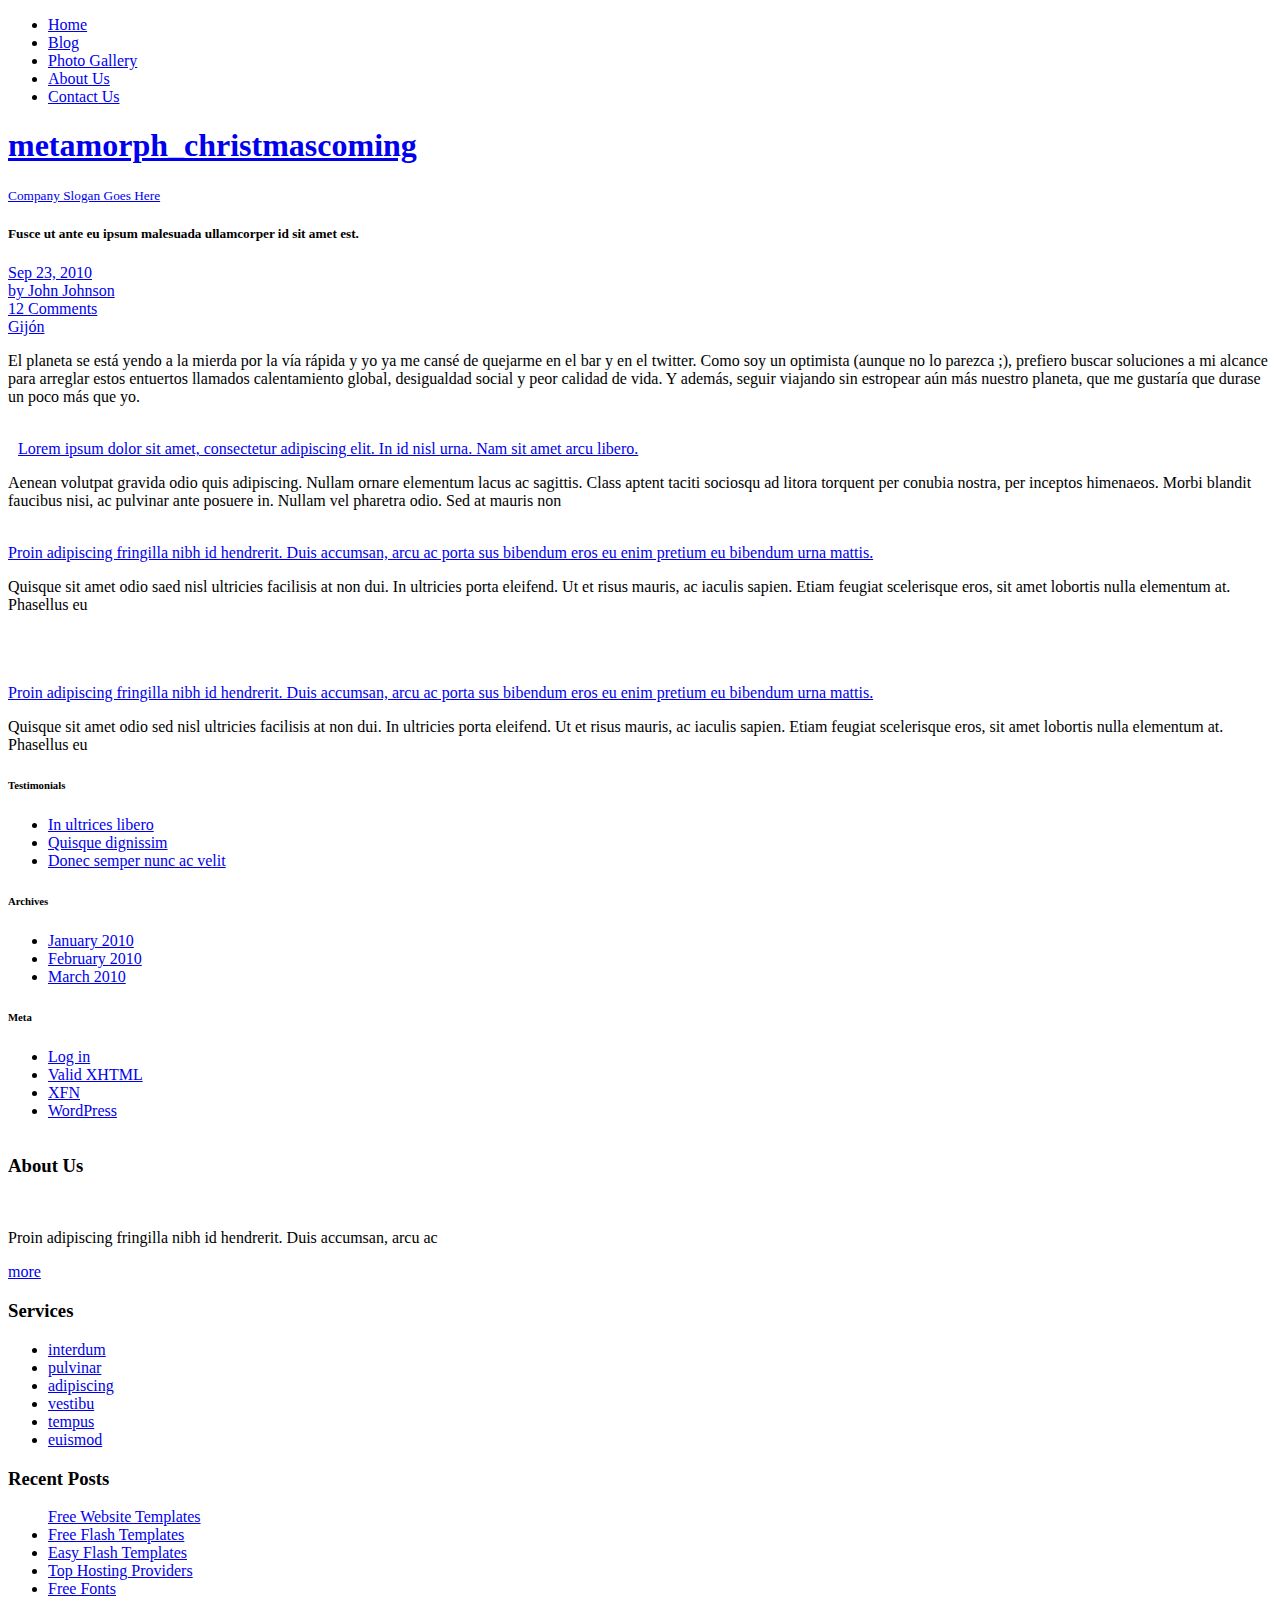
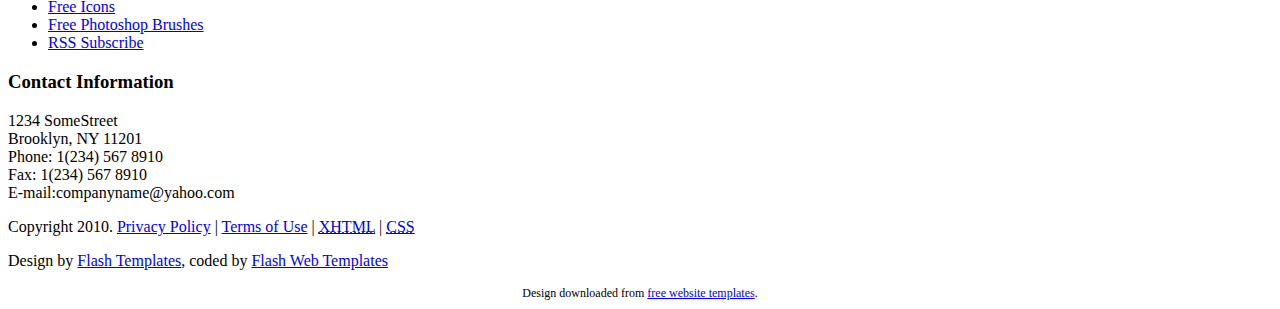
==== blog.html @ 35d27f61 "se ha editado el blog para tener un conflicto" ====
<!DOCTYPE html>
<html xmlns="http://www.w3.org/1999/xhtml">
    <head>
        <meta http-equiv="content-type" content="text/html; charset=utf-8" />
        <title>Diseño libre</title>
        <meta name="keywords" content="" />
        <meta name="description" content="" />
        <link href="styles.css" rel="stylesheet" type="text/css" media="screen" />
    </head>
    <body>
        <div id="bg_top">
            <div id="menu">
                <ul>
                    <li><a href="index.html">Home</a></li>
                    <li><a href="blog.html" class="active">Blog</a></li>
                    <li><a href="gallery.html">Photo Gallery</a></li>
                    <li><a href="aboutus.html">About Us</a></li>
                    <li><a href="contact.html">Contact Us</a></li>
                </ul>
                <div style="clear: both"></div>
            </div>
            <div id="wrap">
                <div id="logo">
                    <h1><a href="#">metamorph_christmascoming</a></h1>
                    <a href="#"><small>Company Slogan Goes Here</small></a>
                </div>
                <div class="con_top"></div>
                <div class="prev_box">
                    <div class="contact_content_left">
                        <h5>Fusce ut ante eu ipsum malesuada ullamcorper id sit amet est.</h5>
                        <div class="datebox">
                            <div class="date">
                                <a href="#">Sep 23, 2010</a>
                            </div>
                            <div class="user">
                                <a href="#">by John Johnson</a>
                            </div>
                            <div class="com">
                                <a href="#">12 Comments</a>
                            </div>
                            <div style="clear: both"></div>
                        </div>
                        <a href="#">Gijón</a>
                        <p>El planeta se está yendo a la mierda por la vía rápida y yo ya me cansé de quejarme en el bar y en el twitter. Como soy un optimista (aunque no lo parezca ;), prefiero 
buscar soluciones a mi alcance para arreglar estos entuertos llamados calentamiento global, desigualdad social y peor calidad de vida. Y además, seguir viajando sin estropear aún más nuestro 
planeta, que me gustaría que durase un poco más que yo.</p>
                        <br />
                        <img src="images/img15.jpg" alt="" title="" style="padding-right: 10px; padding-bottom: 5px; float: left;"/>
                        <a href="#">Lorem ipsum dolor sit amet, consectetur adipiscing elit. In id nisl urna. Nam sit amet arcu libero. </a>
                        <p>Aenean volutpat gravida odio quis adipiscing. Nullam ornare elementum lacus ac sagittis. Class aptent taciti sociosqu ad litora torquent per conubia nostra, per inceptos himenaeos. Morbi blandit faucibus nisi, ac pulvinar ante posuere in. Nullam vel pharetra odio. Sed at mauris non </p>
                        <br />
                        <a href="#">Proin adipiscing fringilla nibh id hendrerit. Duis accumsan, arcu ac porta sus bibendum eros eu enim pretium eu bibendum urna mattis. </a>
                        <p>Quisque sit amet odio saed nisl ultricies facilisis at non dui. In ultricies porta eleifend. Ut et risus mauris, ac iaculis sapien. Etiam feugiat scelerisque eros, sit amet lobortis nulla elementum at. Phasellus eu </p>
                        <br />
                        <img src="images/img16.jpg" alt="" title="" /><br />
                        <br />
                        <a href="#">Proin adipiscing fringilla nibh id hendrerit. Duis accumsan, arcu ac porta sus bibendum eros eu enim pretium eu bibendum urna mattis.</a>
<p>Quisque sit amet odio sed nisl ultricies facilisis at non dui. In ultricies porta eleifend. Ut et risus mauris, ac iaculis sapien. Etiam feugiat scelerisque eros, sit amet lobortis nulla elementum at. Phasellus eu </p>
                    </div>
                    <div class="contact_content_right">
                        <h6>Testimonials</h6>
                        <div class="pad_left_con">
                            <ul class="ls">
                                <li><a href="#">In ultrices libero</a></li>
                                <li><a href="#">Quisque dignissim</a></li>
                                <li><a href="#">Donec semper nunc ac velit</a></li>
                            </ul>
                        </div>
                        <h6>Archives</h6>
                        <div class="pad_left_con">
                            <ul class="ls">
                                <li><a href="#">January  2010</a></li>
                                <li><a href="#">February  2010</a></li>
                                <li><a href="#">March  2010</a></li>
                            </ul>
                        </div>
                        <h6>Meta</h6>
                        <div class="pad_left_con">
                            <ul class="ls">
                                <li><a href="#">Log in</a></li>
                                <li><a href="#">Valid XHTML</a></li>
                                <li><a href="#">XFN</a></li>
                                <li><a href="#">WordPress</a></li>
                            </ul>
                        </div>
                    </div>


                    <div style="clear: both"></div>
                </div>
                <div class="con_bot"></div>
                <div class="clear_con"></div>
                <div class="con_top"></div>
                <div id="footer_box">
                    <div class="foot_column4">
                        <div class="foot_col1">
                            <h3>About Us</h3>
                            <a href="#"><img src="images/img4.jpg" alt="" title="" style="padding-bottom: 10px;"/></a>
                            <p>Proin adipiscing fringilla nibh id hendrerit. Duis accumsan, arcu ac</p>
                            <div class="footer_more"><a href="#">more</a></div>
                        </div>
                        <div class="foot_col2">
                            <h3>Services</h3>
                            <ul class="ls">
                                <li><a href="#">interdum</a></li>
                                <li><a href="#">pulvinar</a></li>
                                <li><a href="#">adipiscing</a></li>
                                <li><a href="#">vestibu</a></li>
                                <li><a href="#">tempus</a></li>
                                <li><a href="#">euismod </a></li>

                            </ul>
                        </div>
                        <div class="foot_col3">
                            <h3>Recent Posts</h3>
                            <ul class="ls">
                                <a href="#">Free Website Templates</a></li>
                                    <li><a href="#">Free Flash Templates</a></li>
                                    <li><a href="#">Easy Flash Templates</a></li>
                                    <li><a href="#">Top Hosting Providers</a></li>
                                    <li><a href="#">Free Fonts</a></li>
				    <li><a href="#">Free Icons</a></li>
				    <li><a href="#">Free Photoshop Brushes</a></li>
				    <li><a href="#">RSS Subscribe</a></li>
                            </ul>
                        </div>
                        <div class="foot_col4">
                            <h3>Contact Information</h3>
                            <div class="pad_left" style="background: url(images/home.png) no-repeat left center">
                                1234 SomeStreet
                            </div>
                            <div class="pad_left">
                                Brooklyn, NY 11201
                            </div>
                            <div class="pad_left" style="background: url(images/phone.png) no-repeat left center">
                                Phone:  1(234) 567 8910
                            </div>
                            <div class="pad_left">
                                Fax: 1(234) 567 8910
                            </div>
                            <div class="pad_left" style="background: url(images/contact.png) no-repeat left center">
                                E-mail:companyname@yahoo.com
                            </div>
                        </div>
                        <div style="clear: both"></div>
                    </div>
                    <div id="footer">
                        <div class="more_top"></div>
                        <div class="footer_bg">
                            <div id="footer_text" style="float: left;">
                                <p>Copyright  2010. <a href="#">Privacy Policy</a> | <a href="#">Terms of Use</a> | <a href="http://validator.w3.org/check/referer" title="This page validates as XHTML 1.0 Transitional"><abbr title="eXtensible HyperText Markup Language">XHTML</abbr></a> | <a href="http://jigsaw.w3.org/css-validator/check/referer" title="This page validates as CSS"><abbr title="Cascading Style Sheets">CSS</abbr></a></p>
                    <!-- Please DO NOT remove the following notice --><p>Design by <a href="http://www.metamorphozis.com/" title="Flash Templates">Flash Templates</a>, coded by <a href="http://www.flashtemplatesdesign.com/" title="Flash Web Templates">Flash Web Templates</a></p><!-- end of copyright notice-->
                            </div>
                            <div class="footer_img">
                                <a href="#"><img src="images/link1.png" alt="" title=""/></a>
                                <a href="#"><img src="images/link2.png" alt="" title=""/></a>
                                <a href="#"><img src="images/link3.png" alt="" title=""/></a>
                                <a href="#"><img src="images/link4.png" alt="" title=""/></a>
                                <a href="#"><img src="images/link5.png" alt="" title=""/></a>
                            </div>
                            <div style="clear: both"></div>
                        </div>
                        <div class="more_bot"></div>
                    </div>
                </div>
                <div class="con_bot"></div>
                <div class="clear_con"></div>
            </div>
        </div>
    <div style="text-align: center; font-size: 0.75em;">Design downloaded from <a href="http://www.freewebtemplates.com/">free website templates</a>.</div></body>
</html>
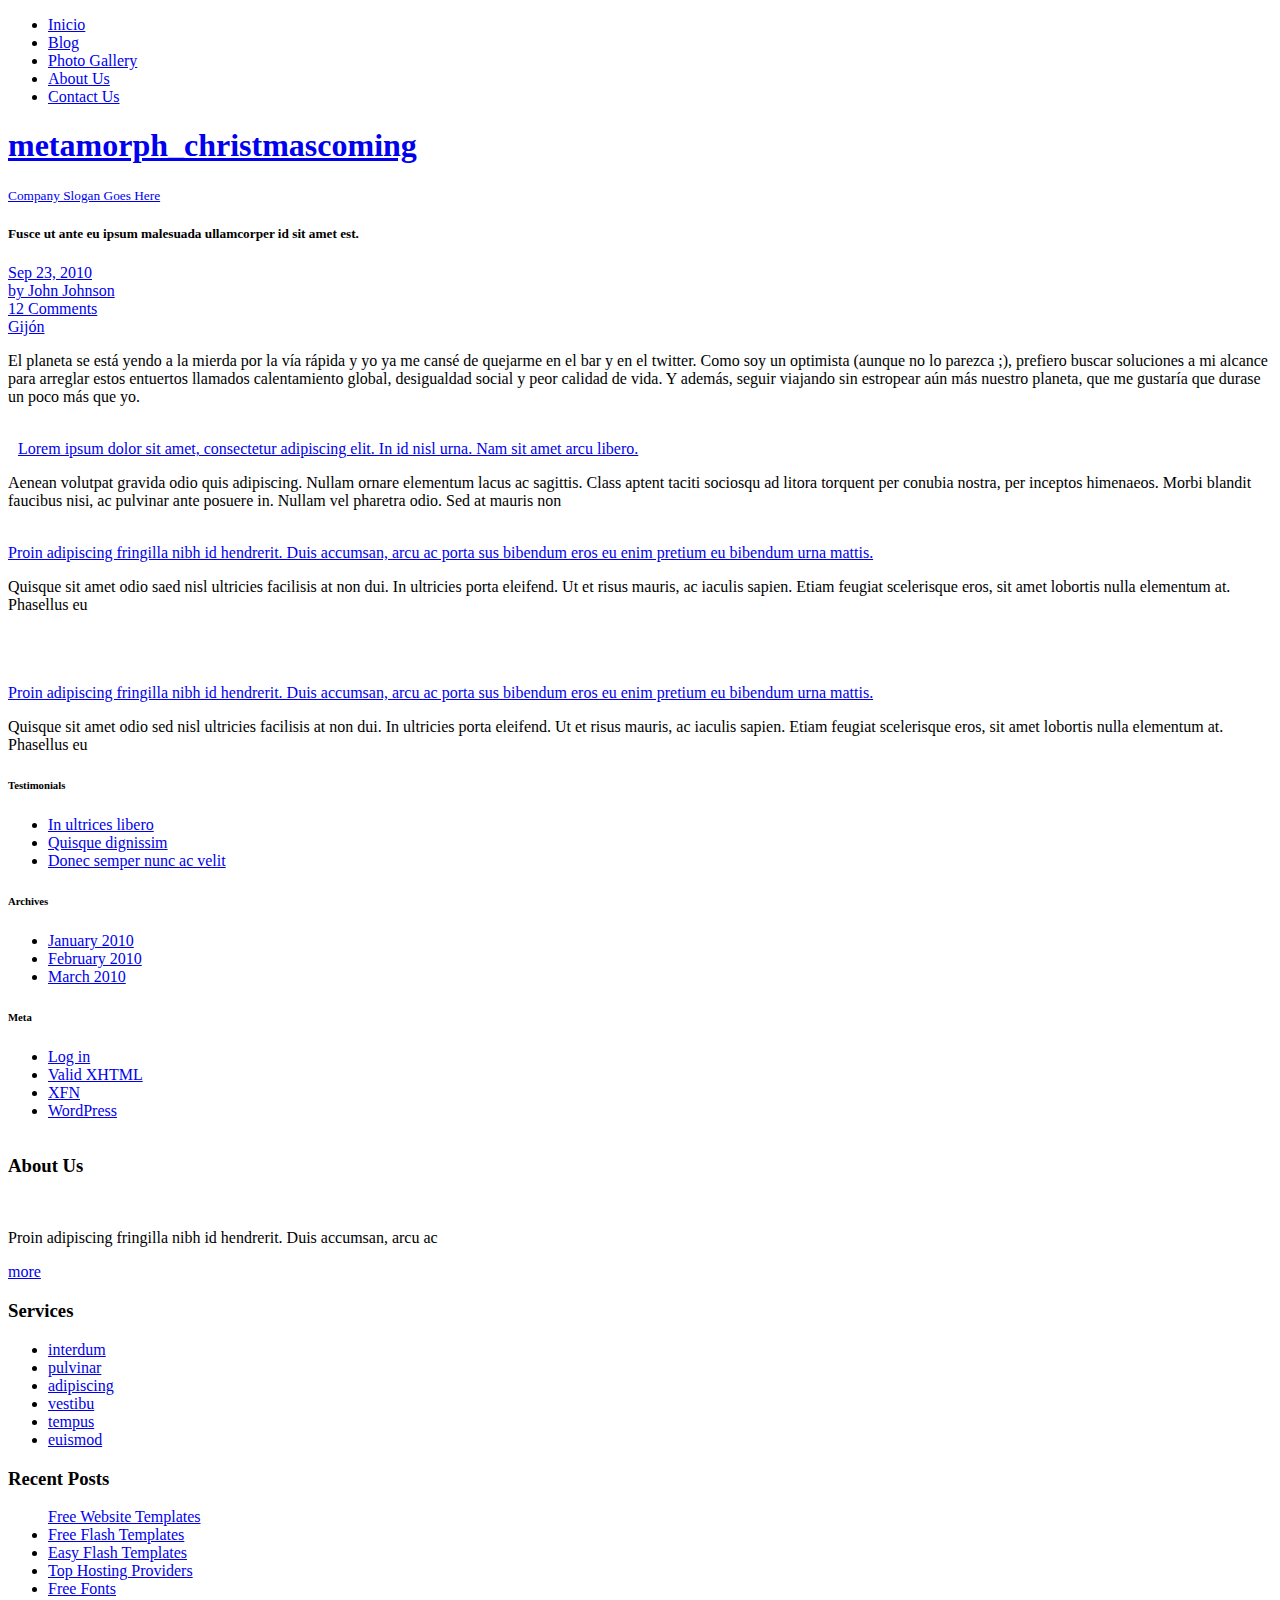
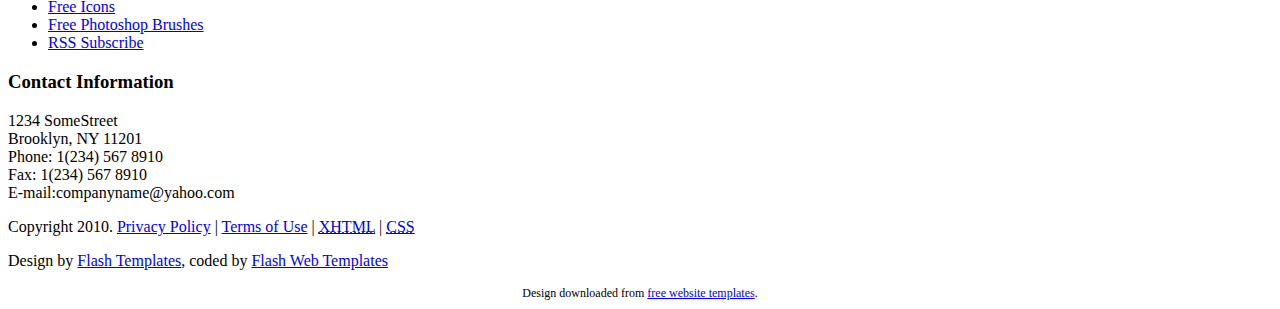
==== commit d388d1dc: "Edito el blog.html, para que me genere el conflicto" ====
--- a/blog.html
+++ b/blog.html
@@ -2,7 +2,7 @@
 <html xmlns="http://www.w3.org/1999/xhtml">
     <head>
         <meta http-equiv="content-type" content="text/html; charset=utf-8" />
-        <title>Diseño libre</title>
+        <title>Metamorphosis Design Free Css Templates</title>
         <meta name="keywords" content="" />
         <meta name="description" content="" />
         <link href="styles.css" rel="stylesheet" type="text/css" media="screen" />
@@ -11,7 +11,7 @@
         <div id="bg_top">
             <div id="menu">
                 <ul>
-                    <li><a href="index.html">Home</a></li>
+                    <li><a href="index.html">Inicio</a></li>
                     <li><a href="blog.html" class="active">Blog</a></li>
                     <li><a href="gallery.html">Photo Gallery</a></li>
                     <li><a href="aboutus.html">About Us</a></li>
